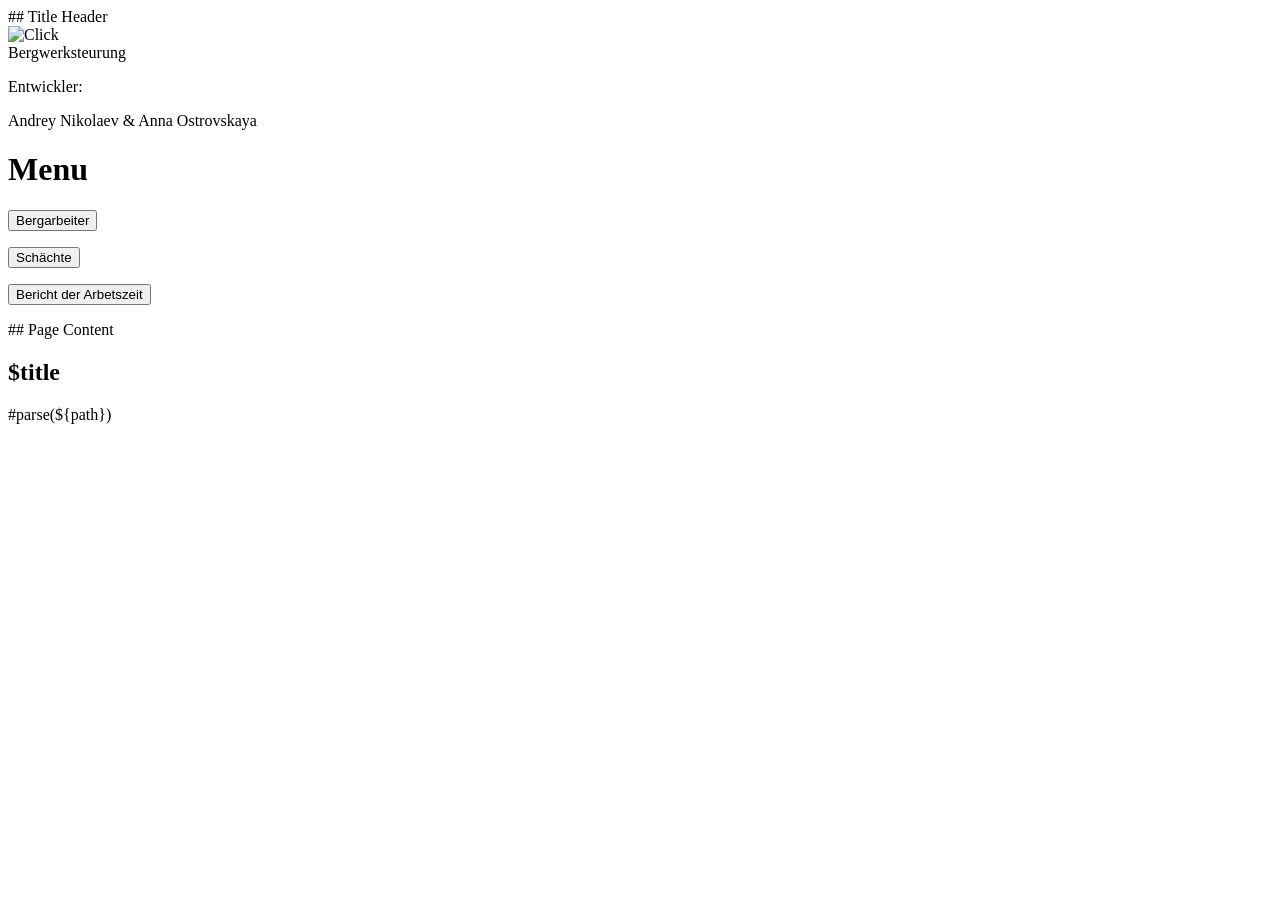
==== web/template.htm @ 4cb7b8f9 "" ====
<html>
    <head>
        <meta charset="UTF-8"/>
        <title>$title : Bergwerksteurung</title>
        <link type="text/css" rel="stylesheet" href="$context/css/style.css" title="Style"/>


        <script src="$context/script/load.js" type="text/javascript"></script>
    </head>
    <body>

    <div class="page">
        <div class="header">
            

            
            ## Title Header

            <div class="title-icon"><img src="$context/images/title-icon.png" border="0" alt="Click"/></div>

            <div class="title-left">Bergwerksteurung</div>

            <div class="title-hosted"><p>Entwickler:</p> <p>Andrey Nikolaev & Anna Ostrovskaya</p></div>

            <div class="header-color"></div>
            


        </div>
        
        <div id="menu">
                <h1>Menu</h1>
                <p><button class="button" type="button" onclick="window.location.href='$context/page/angestellte/AngestelltePage.htm'">Bergarbeiter</button></p>
                <p><button class="button" type="button" onclick="javascript:ajaxpage('$context/jspPage/schacht.jsp', 'content');">Schächte</button></p>
                <p><button class="button" type="button" onclick="javascript:ajaxpage('$context/jspPage/db_insert.jsp', 'content');">Bericht der Arbetszeit</button></p>

        </div>
        <div id="content">
              
   
   
                ## Page Content

                <h2>$title</h2>

                <p/>#parse(${path})
         </div>
           </div>

        
    


</body>
</html>
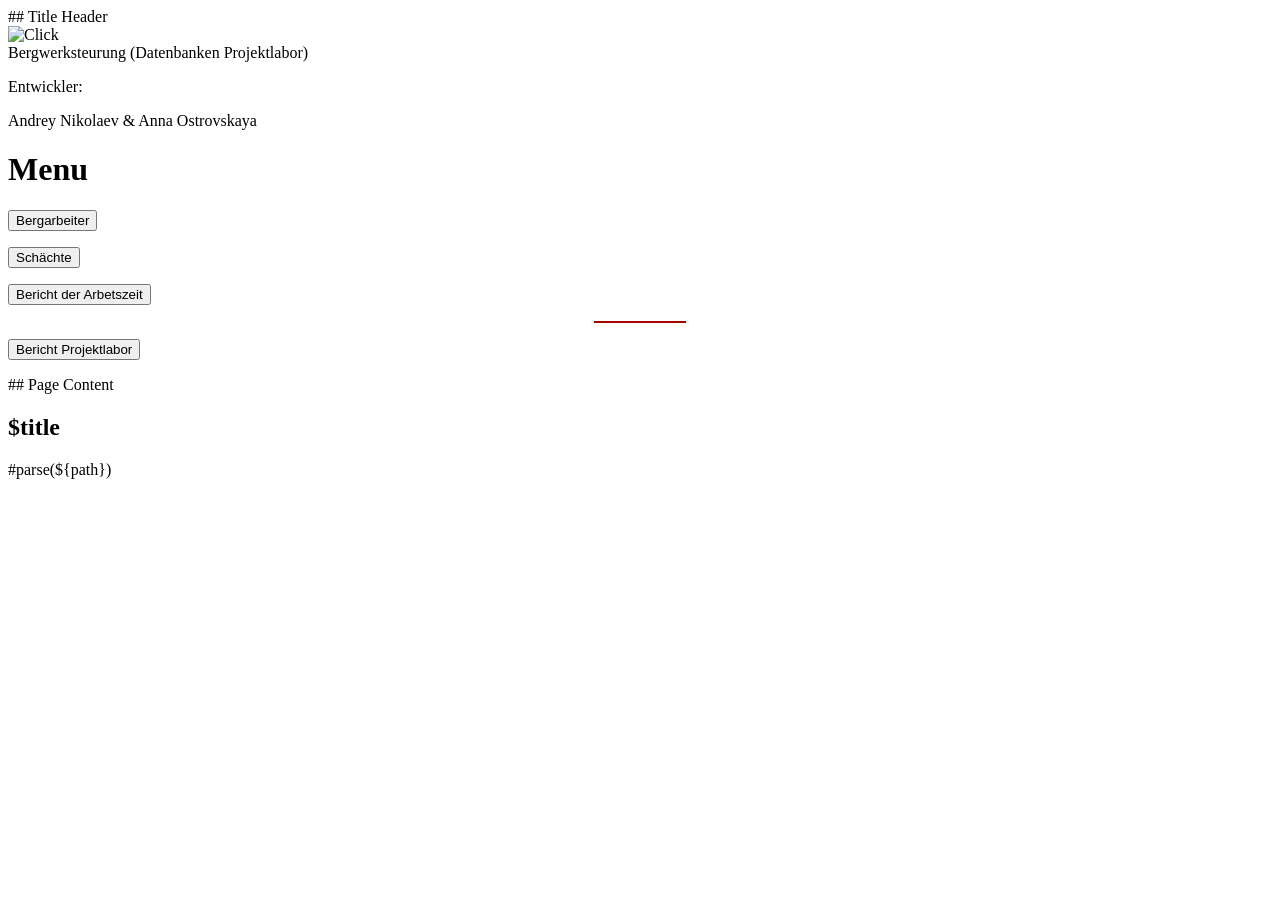
==== commit 3653e380: "" ====
--- a/web/template.htm
+++ b/web/template.htm
@@ -1,11 +1,12 @@
 <html>
     <head>
         <meta charset="UTF-8"/>
-        <title>$title : Bergwerksteurung</title>
+        <title>$title : Bergwerksteurung (Datenbanken Projektlabor)</title>
         <link type="text/css" rel="stylesheet" href="$context/css/style.css" title="Style"/>
 
 
         <script src="$context/script/load.js" type="text/javascript"></script>
+        <link rel="shortcut icon" href="$context/sql.ico" type="image/ico"/>
     </head>
     <body>
 
@@ -18,7 +19,7 @@
 
             <div class="title-icon"><img src="$context/images/title-icon.png" border="0" alt="Click"/></div>
 
-            <div class="title-left">Bergwerksteurung</div>
+            <div class="title-left">Bergwerksteurung (Datenbanken Projektlabor)</div>
 
             <div class="title-hosted"><p>Entwickler:</p> <p>Andrey Nikolaev & Anna Ostrovskaya</p></div>
 
@@ -33,6 +34,9 @@
                 <p><button class="button" type="button" onclick="window.location.href='$context/page/angestellte/AngestelltePage.htm'">Bergarbeiter</button></p>
                 <p><button class="button" type="button" onclick="javascript:ajaxpage('$context/jspPage/schacht.jsp', 'content');">Schächte</button></p>
                 <p><button class="button" type="button" onclick="javascript:ajaxpage('$context/jspPage/db_insert.jsp', 'content');">Bericht der Arbetszeit</button></p>
+                
+                <p><hr width="90" size="2" color="#a80402" align="center">
+                <p><button class="buttonReport" type="button" onclick="window.location.href='$context'">Bericht Projektlabor</button></p>
 
         </div>
         <div id="content">
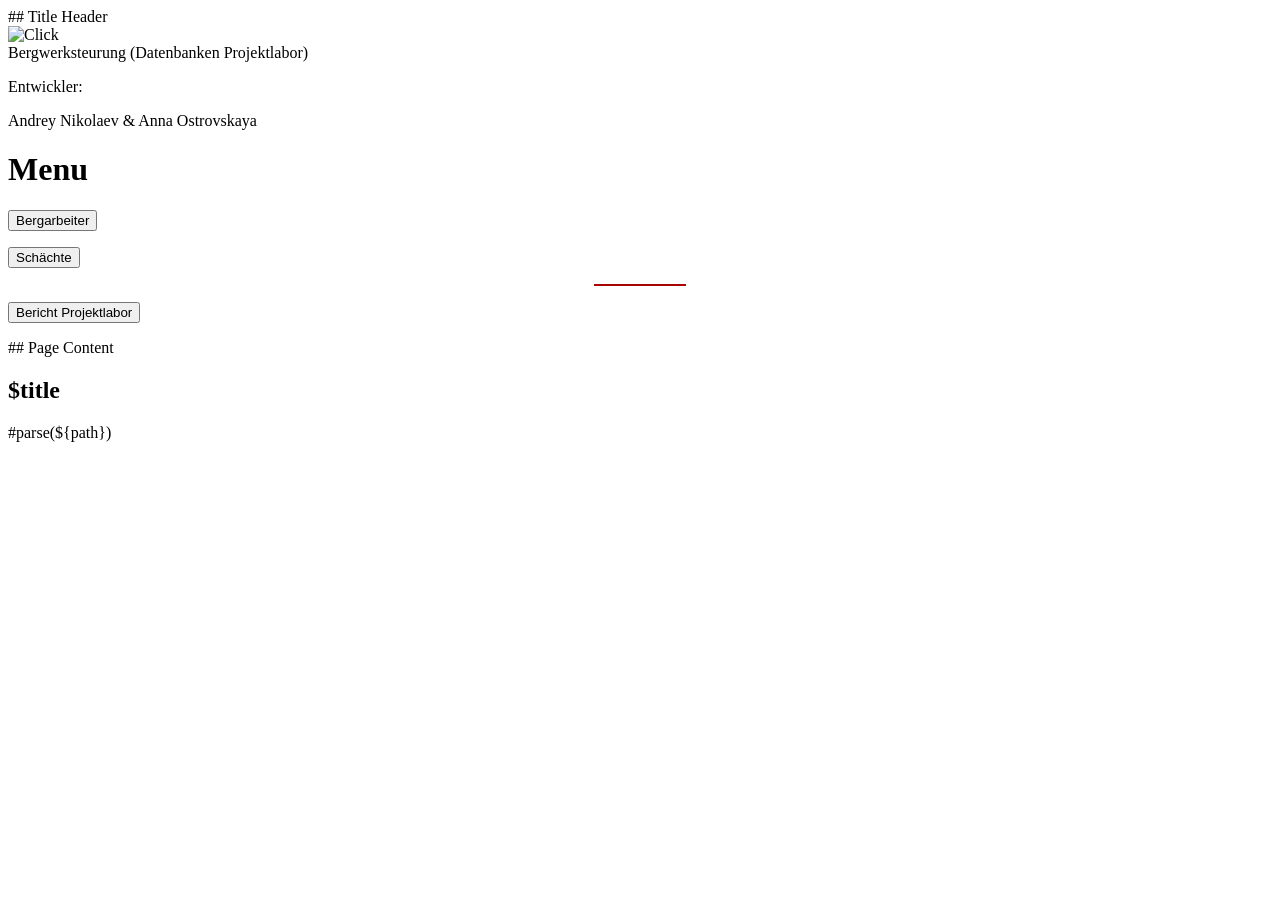
==== commit 64d4b332: "" ====
--- a/web/template.htm
+++ b/web/template.htm
@@ -6,7 +6,7 @@
 
 
         <script src="$context/script/load.js" type="text/javascript"></script>
-        <link rel="shortcut icon" href="$context/sql.ico" type="image/ico"/>
+        <link rel="shortcut icon" href="$context/images/sql.ico" type="image/ico"/>
     </head>
     <body>
 
@@ -32,8 +32,8 @@
         <div id="menu">
                 <h1>Menu</h1>
                 <p><button class="button" type="button" onclick="window.location.href='$context/page/angestellte/AngestelltePage.htm'">Bergarbeiter</button></p>
-                <p><button class="button" type="button" onclick="javascript:ajaxpage('$context/jspPage/schacht.jsp', 'content');">Schächte</button></p>
-                <p><button class="button" type="button" onclick="javascript:ajaxpage('$context/jspPage/db_insert.jsp', 'content');">Bericht der Arbetszeit</button></p>
+                <p><button class="button" type="button" onclick="window.location.href='$context/page/schaechte/SchaechtePage.htm'">Schächte</button></p>
+                
                 
                 <p><hr width="90" size="2" color="#a80402" align="center">
                 <p><button class="buttonReport" type="button" onclick="window.location.href='$context'">Bericht Projektlabor</button></p>
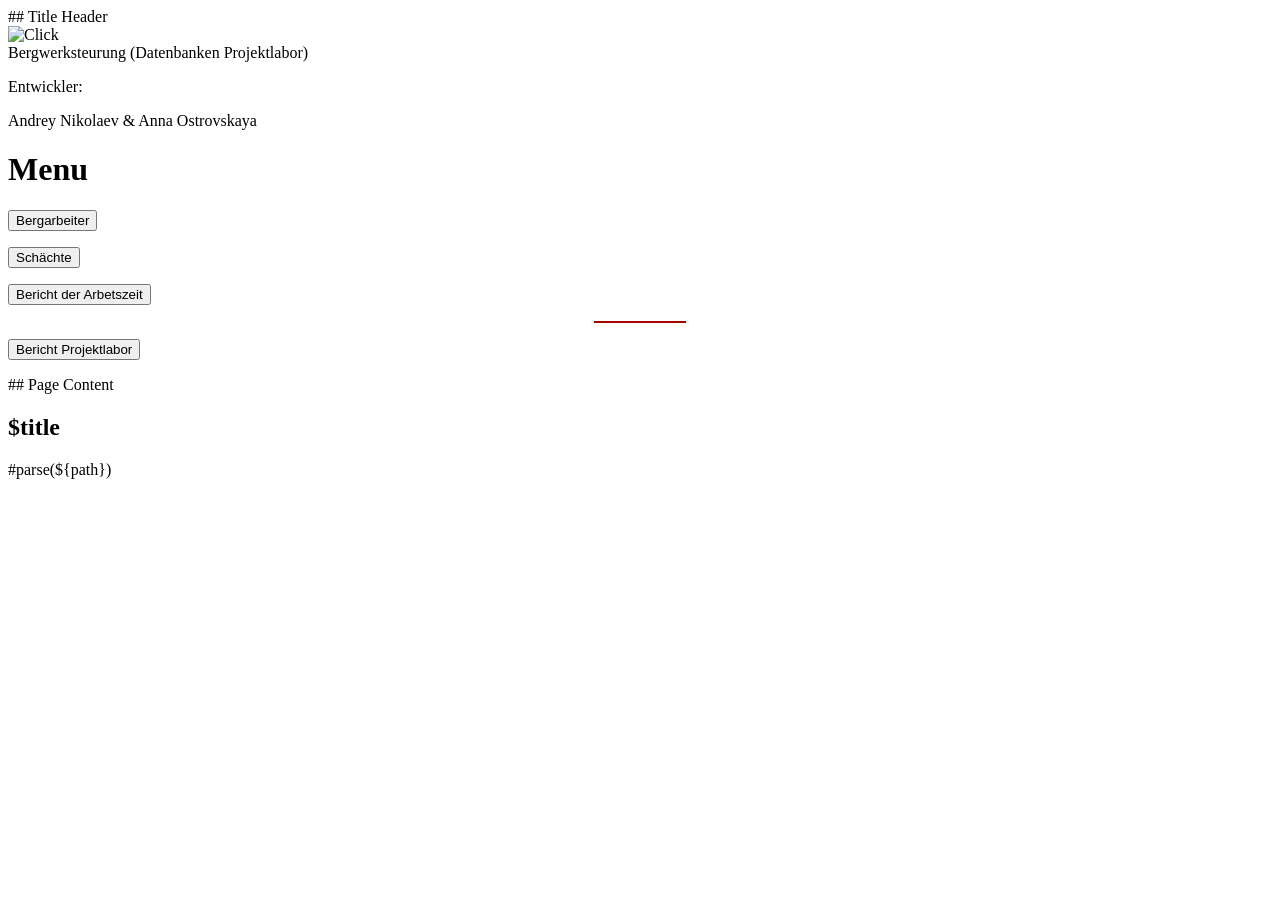
==== commit dea134f8: "Revert "" This reverts commit 64d4b3320bc7c8dc6ea67a8f4c0fca5fc681ba28." ====
--- a/web/template.htm
+++ b/web/template.htm
@@ -32,8 +32,8 @@
         <div id="menu">
                 <h1>Menu</h1>
                 <p><button class="button" type="button" onclick="window.location.href='$context/page/angestellte/AngestelltePage.htm'">Bergarbeiter</button></p>
-                <p><button class="button" type="button" onclick="window.location.href='$context/page/schaechte/SchaechtePage.htm'">Schächte</button></p>
-                
+                <p><button class="button" type="button" onclick="javascript:ajaxpage('$context/jspPage/schacht.jsp', 'content');">Schächte</button></p>
+                <p><button class="button" type="button" onclick="javascript:ajaxpage('$context/jspPage/db_insert.jsp', 'content');">Bericht der Arbetszeit</button></p>
                 
                 <p><hr width="90" size="2" color="#a80402" align="center">
                 <p><button class="buttonReport" type="button" onclick="window.location.href='$context'">Bericht Projektlabor</button></p>
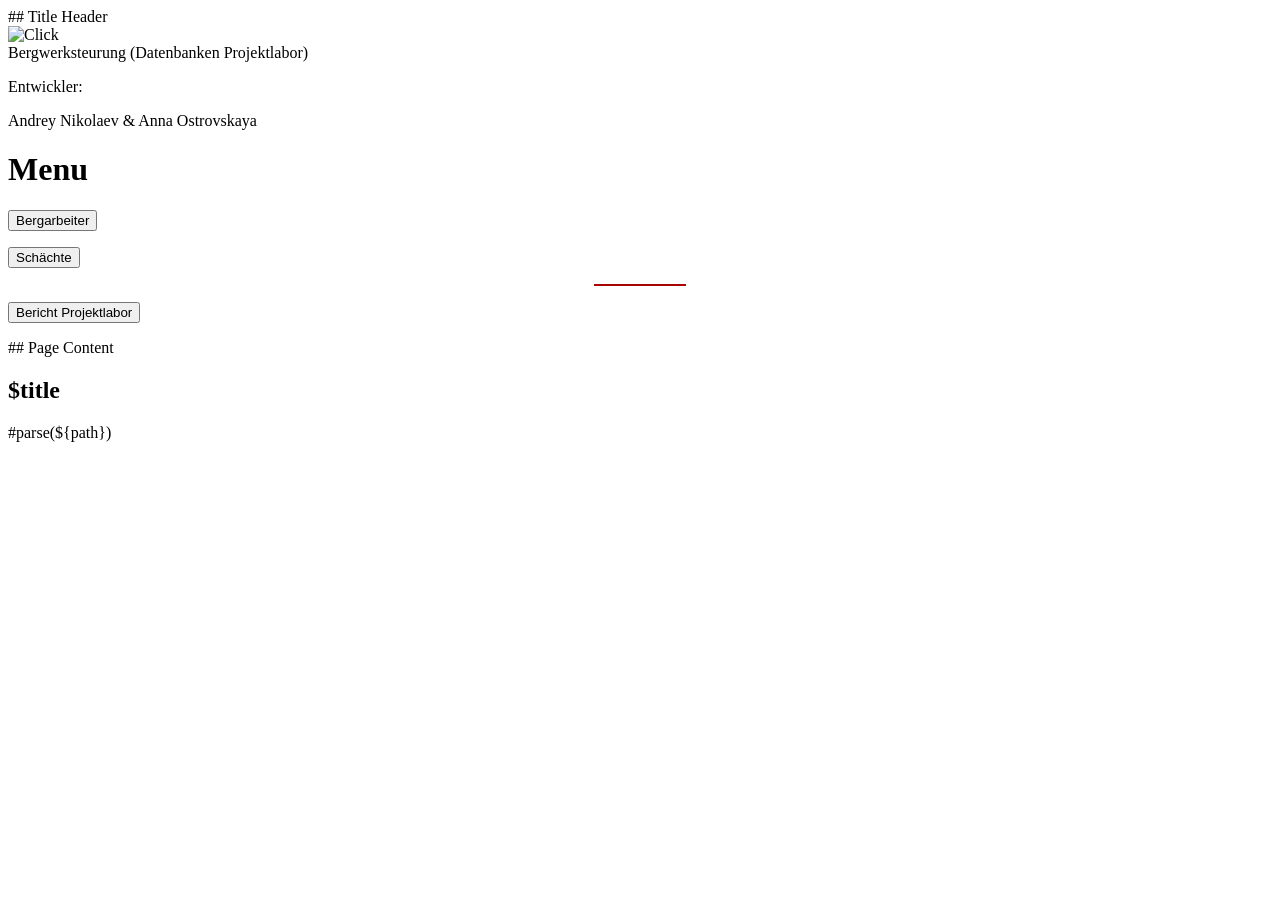
==== commit 397bef82: "Revert "Revert """ This reverts commit dea134f8b4236188ba8acd43afaeea7bd393a009." ====
--- a/web/template.htm
+++ b/web/template.htm
@@ -32,8 +32,8 @@
         <div id="menu">
                 <h1>Menu</h1>
                 <p><button class="button" type="button" onclick="window.location.href='$context/page/angestellte/AngestelltePage.htm'">Bergarbeiter</button></p>
-                <p><button class="button" type="button" onclick="javascript:ajaxpage('$context/jspPage/schacht.jsp', 'content');">Schächte</button></p>
-                <p><button class="button" type="button" onclick="javascript:ajaxpage('$context/jspPage/db_insert.jsp', 'content');">Bericht der Arbetszeit</button></p>
+                <p><button class="button" type="button" onclick="window.location.href='$context/page/schaechte/SchaechtePage.htm'">Schächte</button></p>
+                
                 
                 <p><hr width="90" size="2" color="#a80402" align="center">
                 <p><button class="buttonReport" type="button" onclick="window.location.href='$context'">Bericht Projektlabor</button></p>
